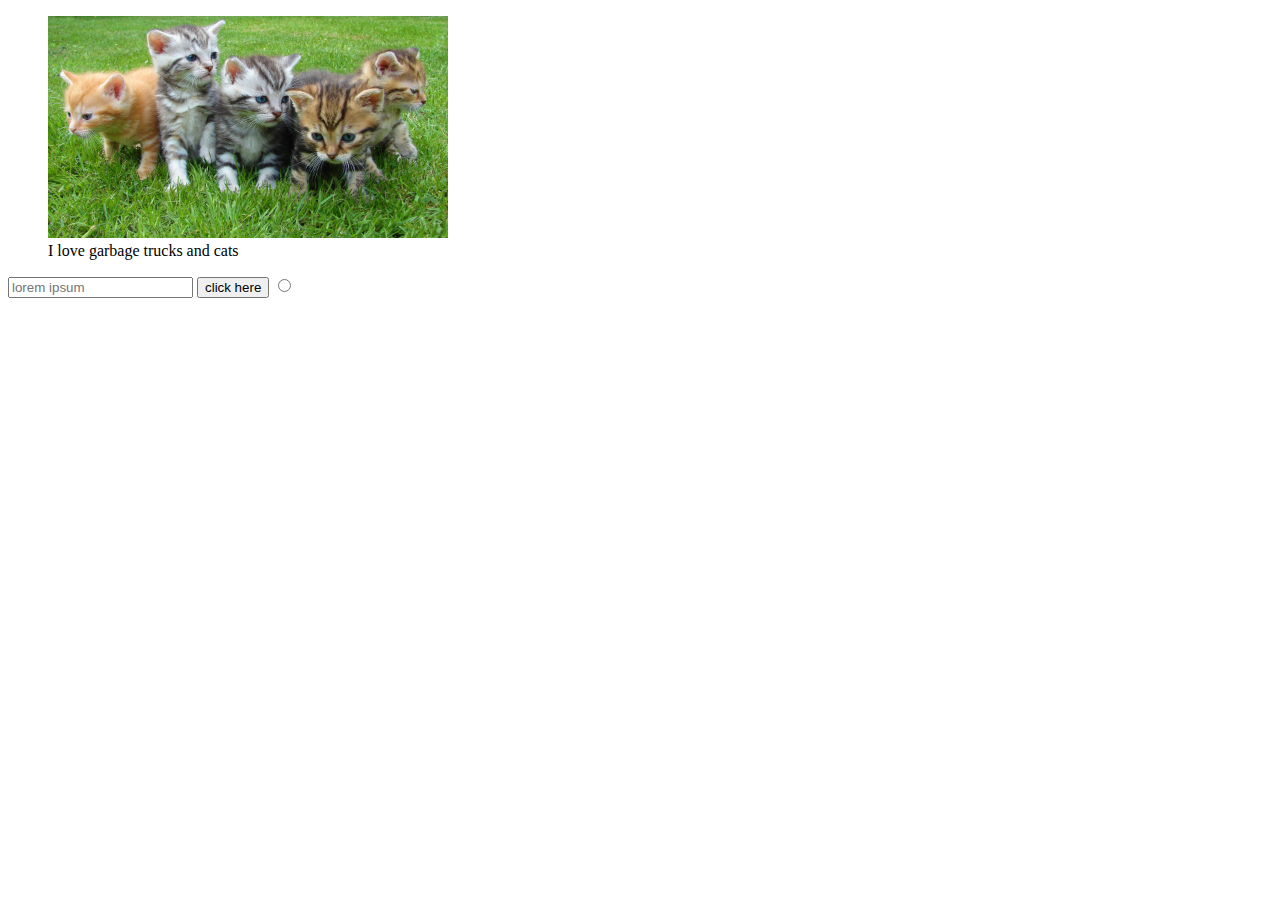
==== catphotoapp/index.html @ 17b8ce5c "files upload via visual studio code" ====
<!DOCTYPE html>
<html lang="en">
<head>
    <meta charset="UTF-8">
    <meta name="viewport" content="width=device-width, initial-scale=1.0">
    <title>Cats Photo App</title>
</head>
<body>
    <figure>
        <img src="/catphotoapp/assets/img/cats.jpg" alt="just a lot cute cats">
        <figcaption>I love garbage trucks and cats</figcaption>
    </figure>
    <section>
        <label for="indoor" >
            <input type="text" placeholder="lorem ipsum">
        </label>
        <label for="button">
            <button>click here</button>
        </label>
        <input type="radio">
    </section>
    

</body>
</html>
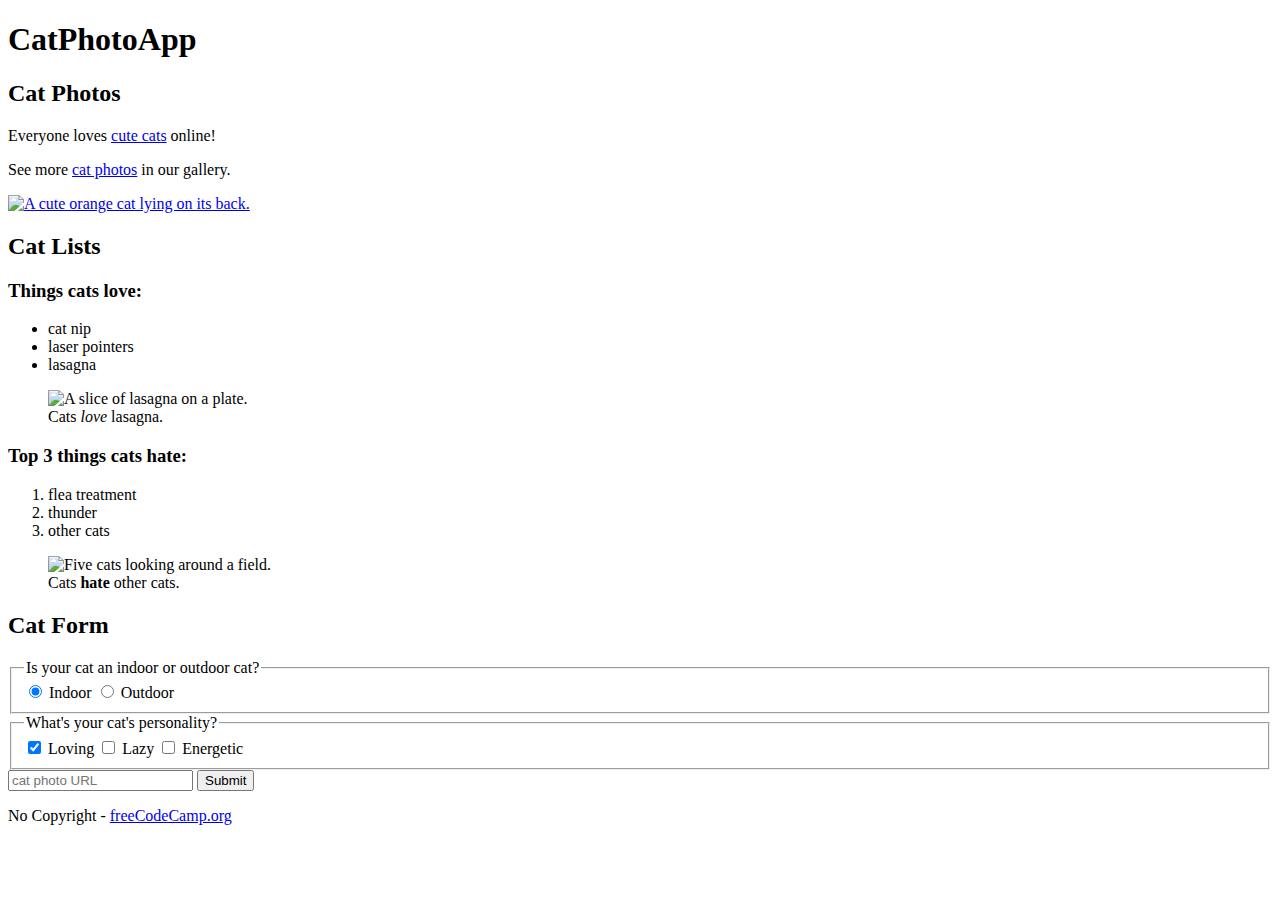
==== commit 14f36966: "upload files via terminal" ====
--- a/catphotoapp/index.html
+++ b/catphotoapp/index.html
@@ -1,25 +1,76 @@
 <!DOCTYPE html>
+
 <html lang="en">
+
 <head>
-    <meta charset="UTF-8">
-    <meta name="viewport" content="width=device-width, initial-scale=1.0">
-    <title>Cats Photo App</title>
+    <meta charset="utf-8">
+
+    <title>CatPhotoApp</title>
 </head>
+
 <body>
-    <figure>
-        <img src="/catphotoapp/assets/img/cats.jpg" alt="just a lot cute cats">
-        <figcaption>I love garbage trucks and cats</figcaption>
-    </figure>
-    <section>
-        <label for="indoor" >
-            <input type="text" placeholder="lorem ipsum">
-        </label>
-        <label for="button">
-            <button>click here</button>
-        </label>
-        <input type="radio">
-    </section>
-    
+    <main>
+        <h1>CatPhotoApp</h1>
+        <section>
+            <h2>Cat Photos</h2>
+            <p>Everyone loves <a href="https://cdn.freecodecamp.org/curriculum/cat-photo-app/running-cats.jpg">cute
+                    cats</a> online!</p>
+            <p>See more <a target="_blank" href="https://freecatphotoapp.com">cat photos</a> in our gallery.</p>
+            <a href="https://freecatphotoapp.com"><img
+                    src="https://cdn.freecodecamp.org/curriculum/cat-photo-app/relaxing-cat.jpg"
+                    alt="A cute orange cat lying on its back."></a>
+        </section>
+        <section>
+            <h2>Cat Lists</h2>
+            <h3>Things cats love:</h3>
+            <ul>
+                <li>cat nip</li>
+                <li>laser pointers</li>
+                <li>lasagna</li>
+            </ul>
+            <figure>
+                <img src="https://cdn.freecodecamp.org/curriculum/cat-photo-app/lasagna.jpg"
+                    alt="A slice of lasagna on a plate.">
+                <figcaption>Cats <em>love</em> lasagna.</figcaption>
+            </figure>
+            <h3>Top 3 things cats hate:</h3>
+            <ol>
+                <li>flea treatment</li>
+                <li>thunder</li>
+                <li>other cats</li>
+            </ol>
+            <figure>
+                <img src="https://cdn.freecodecamp.org/curriculum/cat-photo-app/cats.jpg"
+                    alt="Five cats looking around a field.">
+                <figcaption>Cats <strong>hate</strong> other cats.</figcaption>
+            </figure>
+        </section>
+        <section>
+            <h2>Cat Form</h2>
+            <form action="https://freecatphotoapp.com/submit-cat-photo">
+                <fieldset>
+                    <legend>Is your cat an indoor or outdoor cat?</legend>
+                    <label><input id="indoor" type="radio" name="indoor-outdoor" value="indoor" checked> Indoor</label>
+                    <label><input id="outdoor" type="radio" name="indoor-outdoor" value="outdoor"> Outdoor</label>
+                </fieldset>
+                <fieldset>
+                    <legend>What's your cat's personality?</legend>
+                    <input id="loving" type="checkbox" name="personality" value="loving" checked> <label
+                        for="loving">Loving</label>
+                    <input id="lazy" type="checkbox" name="personality" value="lazy"> <label for="lazy">Lazy</label>
+                    <input id="energetic" type="checkbox" name="personality" value="energetic"> <label
+                        for="energetic">Energetic</label>
+                </fieldset>
+                <input type="text" name="catphotourl" placeholder="cat photo URL" required>
+                <button type="submit">Submit</button>
+            </form>
+        </section>
+    </main>
+    <footer>
+        <p>
+            No Copyright - <a href="https://www.freecodecamp.org">freeCodeCamp.org</a>
+        </p>
+    </footer>
+</body>
 
-</body>
 </html>